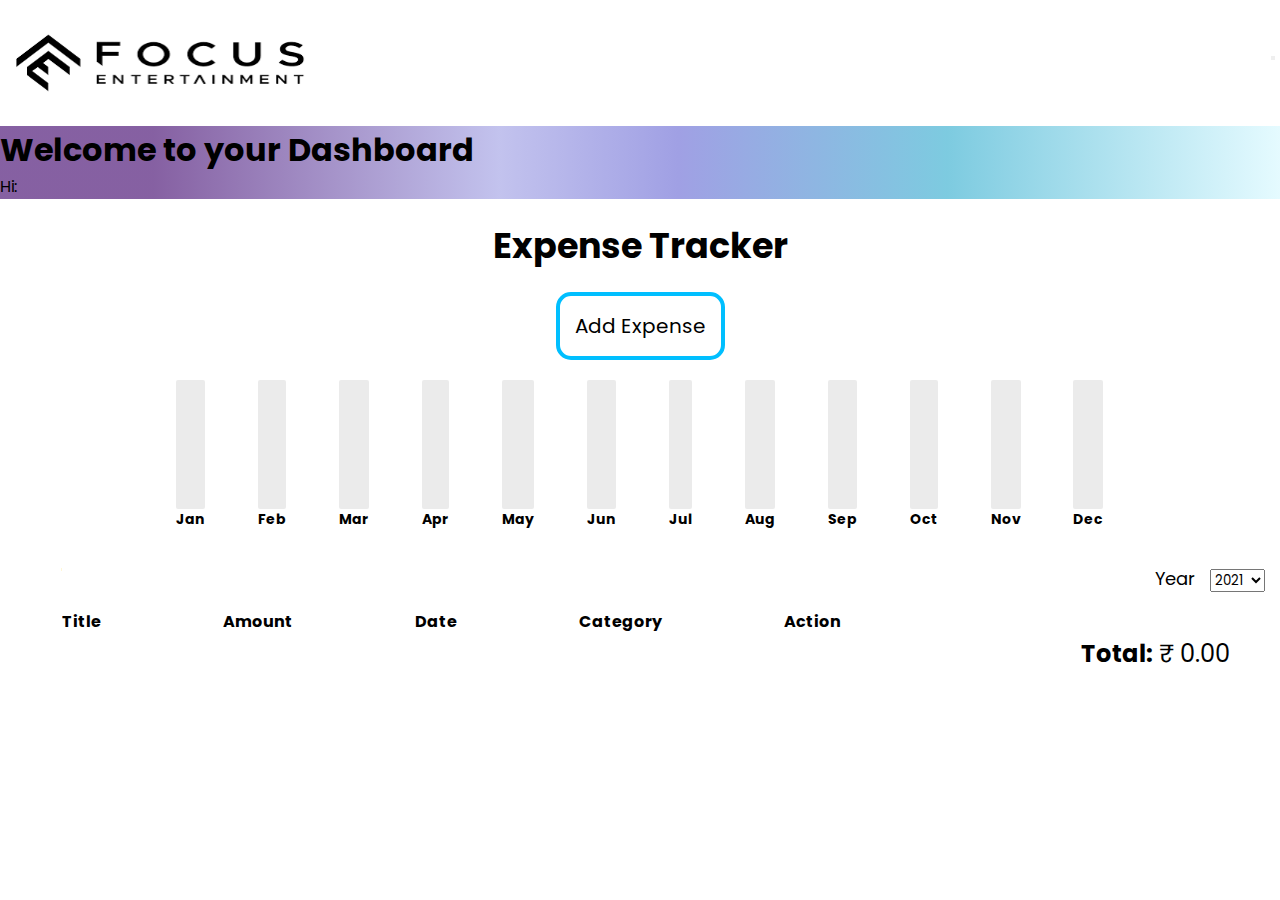
==== dashboard.html @ 283a26e5 "first commit" ====
<!DOCTYPE html>
<html lang="en">
<head>
    <meta charset="UTF-8">
    <meta name="viewport" content="width=device-width, initial-scale=1.0">
    <title>Dashboard</title>
    <link rel="stylesheet" href="styles.css">
    <link rel="stylesheet" href="https://cdnjs.cloudflare.com/ajax/libs/font-awesome/6.5.2/css/all.min.css" integrity="sha512-SnH5WK+bZxgPHs44uWIX+LLJAJ9/2PkPKZ5QiAj6Ta86w+fsb2TkcmfRyVX3pBnMFcV7oQPJkl9QevSCWr3W6A==" crossorigin="anonymous" referrerpolicy="no-referrer" />
    <link rel="preconnect" href="https://fonts.googleapis.com">
    <link rel="preconnect" href="https://fonts.gstatic.com" crossorigin>
    <link href="https://fonts.googleapis.com/css2?family=Poppins:ital,wght@0,100;0,200;0,300;0,400;0,500;0,600;0,700;0,800;0,900;1,100;1,200;1,300;1,400;1,500;1,600;1,700;1,800;1,900&display=swap" 
    rel="stylesheet">
<link rel="stylesheet" href="https://cdnjs.cloudflare.com/ajax/libs/font-awesome/6.5.2/css/all.min.css" integrity="sha512-SnH5WK+bZxgPHs44uWIX+LLJAJ9/2PkPKZ5QiAj6Ta86w+fsb2TkcmfRyVX3pBnMFcV7oQPJkl9QevSCWr3W6A==" crossorigin="anonymous" referrerpolicy="no-referrer" />

</head>
<body>
    <div class="header">
        <div class="logo">
             <img src="focus.png">
        </div>
        <div class="button" id="refresh">
            <button class="tooltip-button" type="button" title="logout"><i class="fa-solid fa-power-off"></i></button>
            <div id="logoutModal" class="modal">
                <div class="modal-content">
                    <p>Are you sure you want to logout?</p>
                    <button id="cancelLogout">No</button>
                    <button id="confirmLogout">Yes</button>
                </div>
            </div>
        </div>
    </div>
    
    <div class="section">
        <h1>Welcome to your Dashboard</h1>
        <p>Hi: <span id="userEmail"></span></p>
    </div>
    <div class="section1">
      <h2>Expense Tracker</h2> 
      <div class="form">
        <div class="content">
             <label for="title">Title</label>
             <input type="text" id="title">
        </div>
        <div class="content">
             <label for="amount">Amount</label>
             <input type="number" id="number">
        </div>
        <div class="content">
           <label for="date">Date</label>
           <input type="date" id="date">
        </div>
        <div class="content">
           <label for="category">Category</label>
           <select id="select">
              <option value="food">Food</option>
              <option value="house">House</option>
              <option value="transport">Transport</option>
              <option value="entertainment">Entertainment</option>
              <option value="communication">Communication</option>
              <option value="health">Health</option>
              <option value="others">Others</option>
           </select>
        </div>
        <div class="button1">
            <button type="button" id="confirm">Add Expense</button>
            <button type="button" id="cancel">Cancel</button>
        </div>
      </div>
      <div class="button2">
        <button type="button">Add Expense</button>
      </div>
      <div class="chart">
          <div class="chartbar">
            <div class="chartbar_inner">
                <div class="chartbar_filler"></div>
            </div>
            <div class="chartbar_label">Jan</div>
          </div>
          <div class="chartbar">
            <div class="chartbar_inner">
                <div class="chartbar_filler"></div>
            </div>
            <div class="chartbar_label">Feb</div>
          </div>
          <div class="chartbar">
            <div class="chartbar_inner">
                <div class="chartbar_filler"></div>
            </div>
            <div class="chartbar_label">Mar</div>
          </div>
          <div class="chartbar">
            <div class="chartbar_inner">
                <div class="chartbar_filler"></div>
            </div>
            <div class="chartbar_label">Apr</div>
          </div>
          <div class="chartbar">
            <div class="chartbar_inner">
                <div class="chartbar_filler"></div>
            </div>
            <div class="chartbar_label">May</div>
          </div>
          <div class="chartbar">
            <div class="chartbar_inner">
                <div class="chartbar_filler"></div>
            </div>
            <div class="chartbar_label">Jun</div>
          </div>
          <div class="chartbar">
            <div class="chartbar_inner">
                <div class="chartbar_filler"></div>
            </div>
            <div class="chartbar_label">Jul</div>
          </div>
          <div class="chartbar">
            <div class="chartbar_inner">
                <div class="chartbar_filler"></div>
            </div>
            <div class="chartbar_label">Aug</div>
          </div>
          <div class="chartbar">
            <div class="chartbar_inner">
                <div class="chartbar_filler"></div>
            </div>
            <div class="chartbar_label">Sep</div>
          </div>
          <div class="chartbar">
            <div class="chartbar_inner">
                <div class="chartbar_filler"></div>
            </div>
            <div class="chartbar_label">Oct</div>
          </div>
          <div class="chartbar">
            <div class="chartbar_inner">
                <div class="chartbar_filler"></div>
            </div>
            <div class="chartbar_label">Nov</div>
          </div>
          <div class="chartbar">
            <div class="chartbar_inner">
                <div class="chartbar_filler"></div>
            </div>
            <div class="chartbar_label">Dec</div>
          </div>
      </div>  
        <div class="expense">
            <label>Year</label>
            <select id="yearSelect">
                <option value="2021">2021</option>
                <option value="2022">2022</option>
                <option value="2023">2023</option>
                <option value="2024">2024</option>
            </select>
        </div>
        <div class="noexpense">
            <table>
                <thead class="data_store">
                    <tr>
                        <th>Title</th>
                        <th>Amount</th>
                        <th>Date</th>
                        <th>Category</th>
                        <th>Action</th>
                    </tr>
                </thead>
                <tbody id="expenseTable">
                    
                </tbody>
            </table>
        </div>
        <div class="total">
            <b>Total:</b>
            &#8377; <span id="totalAmount">0</span>
        </div>
    </div>
    <script>
       
       document.addEventListener('DOMContentLoaded', function() {
    const userName = localStorage.getItem('username');  // Retrieves the username from local storage
    if (userName) {
        document.getElementById('userEmail').textContent = userName;  // If a username is found, display it in the element with ID 'userEmail'
    } else {
        document.getElementById('userEmail').textContent = '';  // If no username is found, display an empty string in the element with ID 'userEmail'
    }
});


const button = document.querySelector('#refresh');
const modal = document.querySelector('#logoutModal');
const confirmLogout = document.getElementById('confirmLogout');
const cancelLogout = document.getElementById('cancelLogout');

button.addEventListener('click', () => {
    modal.style.display = 'block';
});

confirmLogout.addEventListener('click', () => {
    window.location.href = '/index.html';
    localStorage.removeItem('username');
    localStorage.removeItem('email');
    localStorage.removeItem('password');
});

cancelLogout.addEventListener('click', () => {
    window.location.href = '/dashboard.html';
});

// document.addEventListener('DOMContentLoaded', function() {
//     let storedExpensesJSON = localStorage.getItem('expenses');
//     let storedExpenses = storedExpensesJSON ? JSON.parse(storedExpensesJSON) : [];

//     function renderExpenses(expenses) {
//         renderFilteredExpenses(expenses);
//         updateChart(expenses);
//         updateTotal(expenses);
//     }

//     function addExpense() {
//         const title = document.getElementById('title').value.trim();
//         const amount = parseFloat(document.getElementById('number').value.trim());
//         const date = document.getElementById('date').value.trim();
//         const category = document.getElementById('select').value.trim();

//         if (title && amount && date && category) {
//             let temp = Number(amount);
//             const expense = { title, temp, date, category };
//             storedExpenses.push(expense);
//             saveExpenses();
//             renderExpenses(filterExpensesByYear(getSelectedYear()));
//             resetForm();
//         } else {
//             alert('Please fill in all fields.');
//         }
//     }

//     function saveExpenses() {
//         localStorage.setItem('expenses', JSON.stringify(storedExpenses));
//     }

//     function resetForm() {
//         document.getElementById('title').value = '';
//         document.getElementById('number').value = '';
//         document.getElementById('date').value = '';
//         document.getElementById('select').value = 'food';

//         document.querySelector('.form').style.display = 'none';
//         document.querySelector('.button2').style.display = 'flex';
//     }

//     function updateChart(expenses) {
//         const chartBars = document.querySelectorAll('.chartbar_filler');
//         chartBars.forEach(bar => bar.style.height = '0%');

//         expenses.forEach(expense => {
//             const month = new Date(expense.date).getMonth();
//             const currentHeight = parseFloat(chartBars[month].style.height) || 0;
//             chartBars[month].style.height = `${currentHeight + expense.temp}px`;
//         });
//     }

//     function renderFilteredExpenses(expenses) {
//         let tableBody = document.getElementById('expenseTable');
//         let rowsHtml = '';

//         expenses.forEach(expense => {
//             let categoryIconClass = getCategoryIconClass(expense.category); // Function to get the appropriate icon class

//             rowsHtml += `
//                 <tr>
//                     <td>${expense.title}</td>
//                     <td>${expense.temp}</td>
//                     <td>${expense.date}</td>
//                     <td><i class="${categoryIconClass}"></i></td> <!-- Display category icon -->
//                     <td>
//           <button class="edit" onclick={edit(${expense.id})}>Edit</button>
//           <button class="delete" onclick={delet(${expense.id})}>Delete</button>
//         </td>
//                 </tr>
//             `;
//         });

//         tableBody.innerHTML = rowsHtml;
//     }

//     function updateTotal(expenses) {
//         const totalAmount = expenses.reduce((total, expense) => total + expense.temp, 0);
//         document.getElementById('totalAmount').textContent = totalAmount.toFixed(2);
//     }

//     function getCategoryIconClass(category) {
//         switch (category) {
//             case 'food':
//                 return 'fas fa-utensils'; // Example Font Awesome icon for food
//             case 'house':
//                 return 'fas fa-home'; // Example Font Awesome icon for house
//             case 'transport':
//                 return 'fas fa-car'; // Example Font Awesome icon for transport
//             case 'entertainment':
//                 return 'fas fa-film'; // Example Font Awesome icon for entertainment
//             case 'communication':
//                 return 'fas fa-phone'; // Example Font Awesome icon for communication
//             case 'health':
//                 return 'fas fa-heart'; // Example Font Awesome icon for health
//             case 'others':
//                 return 'fas fa-cog'; // Example Font Awesome icon for others
//             default:
//                 return 'fas fa-question'; // Default icon if category is unknown
//         }
//     }

//     function filterExpensesByYear(year) {
//         return storedExpenses.filter(expense => new Date(expense.date).getFullYear() == year);
//     }

//     function getSelectedYear() {
//         return document.getElementById('yearSelect').value;
//     }

//     document.getElementById('confirm').addEventListener('click', () => {
//         addExpense();
//     });

//     document.getElementById('cancel').addEventListener('click', () => {
//         resetForm();
//     });

//     document.querySelector('.button2 button').addEventListener('click', () => {
//         document.querySelector('.form').style.display = 'block';
//         document.querySelector('.button2').style.display = 'none';
//     });

//     document.getElementById('yearSelect').addEventListener('change', function() {
//         const selectedYear = this.value;
//         const filteredExpenses = filterExpensesByYear(selectedYear);
//         renderExpenses(filteredExpenses);
//     });

//     // Initial setup: Render blank chart and expense table
//     renderExpenses([]);
// });
document.addEventListener('DOMContentLoaded', function() {
    let storedExpensesJSON = localStorage.getItem('expenses');
    let storedExpenses = storedExpensesJSON ? JSON.parse(storedExpensesJSON) : [];
    let editId = null;

    function renderExpenses(expenses) {
        renderFilteredExpenses(expenses);
        updateChart(expenses);
        updateTotal(expenses);
    }

    function addExpense() {
        const title = document.getElementById('title').value.trim();
        const amount = parseFloat(document.getElementById('number').value.trim());
        const date = document.getElementById('date').value.trim();
        const category = document.getElementById('select').value.trim();

        if (title && amount && date && category) {
            let temp = Number(amount);
            const expense = { id: Date.now(), title, temp, date, category };

            if (editId === null) {
                storedExpenses.push(expense);
            } else {
                const index = storedExpenses.findIndex(exp => exp.id === editId);
                storedExpenses[index] = { id: editId, title, temp, date, category };
                editId = null;
            }

            saveExpenses();
            renderExpenses(filterExpensesByYear(getSelectedYear()));
            resetForm();
        } else {
            alert('Please fill in all fields.');
        }
    }

    function saveExpenses() {
        localStorage.setItem('expenses', JSON.stringify(storedExpenses));
    }

    function resetForm() {
        document.getElementById('title').value = '';
        document.getElementById('number').value = '';
        document.getElementById('date').value = '';
        document.getElementById('select').value = 'food';
        document.querySelector('.form').style.display = 'none';
        document.querySelector('.button2').style.display = 'flex';
        editId = null;
    }

    function updateChart(expenses) {
        const chartBars = document.querySelectorAll('.chartbar_filler');
        chartBars.forEach(bar => bar.style.height = '0%');

        expenses.forEach(expense => {
            const month = new Date(expense.date).getMonth();
            const currentHeight = parseFloat(chartBars[month].style.height) || 0;
            chartBars[month].style.height = `${currentHeight + expense.temp}px`;
        });
    }

    function renderFilteredExpenses(expenses) {
        let tableBody = document.getElementById('expenseTable');
        let rowsHtml = '';

        expenses.forEach(expense => {
            let categoryIconClass = getCategoryIconClass(expense.category);

            rowsHtml += `
                <tr>
                    <td>${expense.title}</td>
                    <td>${expense.temp}</td>
                    <td>${expense.date}</td>
                    <td><i class="${categoryIconClass}"></i></td>
                    <td>
                        <button class="edit" onclick="edit(${expense.id})">Edit</button>
                        <button class="delete" onclick="delet(${expense.id})">Delete</button>
                    </td>
                </tr>
            `;
        });

        tableBody.innerHTML = rowsHtml;
    }

    function updateTotal(expenses) {
        const totalAmount = expenses.reduce((total, expense) => total + expense.temp, 0);
        document.getElementById('totalAmount').textContent = totalAmount.toFixed(2);
    }

    function getCategoryIconClass(category) {
        switch (category) {
            case 'food':
                return 'fas fa-utensils';
            case 'house':
                return 'fas fa-home';
            case 'transport':
                return 'fas fa-car';
            case 'entertainment':
                return 'fas fa-film';
            case 'communication':
                return 'fas fa-phone';
            case 'health':
                return 'fas fa-heart';
            case 'others':
                return 'fas fa-cog';
            default:
                return 'fas fa-question';
        }
    }

    function filterExpensesByYear(year) {
        return storedExpenses.filter(expense => new Date(expense.date).getFullYear() == year);
    }

    function getSelectedYear() {
        return document.getElementById('yearSelect').value;
    }

    window.edit = function(id) {
        const expense = storedExpenses.find(exp => exp.id === id);
        document.getElementById('title').value = expense.title;
        document.getElementById('number').value = expense.temp;
        document.getElementById('date').value = expense.date;
        document.getElementById('select').value = expense.category;

        document.querySelector('.form').style.display = 'block';
        document.querySelector('.button2').style.display = 'none';

        editId = id;
    }

    window.delet = function(id) {
        storedExpenses = storedExpenses.filter(exp => exp.id !== id);
        saveExpenses();
        renderExpenses(filterExpensesByYear(getSelectedYear()));
    }

    document.getElementById('confirm').addEventListener('click', () => {
        addExpense();
    });

    document.getElementById('cancel').addEventListener('click', () => {
        resetForm();
    });

    document.querySelector('.button2 button').addEventListener('click', () => {
        document.querySelector('.form').style.display = 'block';
        document.querySelector('.button2').style.display = 'none';
    });

    document.getElementById('yearSelect').addEventListener('change', function() {
        const selectedYear = this.value;
        const filteredExpenses = filterExpensesByYear(selectedYear);
        renderExpenses(filteredExpenses);
    });

    // Initial setup: Render blank chart and expense table
    renderExpenses([]);
});

    </script>
</body>
</html>
---- styles.css ----
*{
    margin: 0;
    padding: 0;
    font-family:  "Poppins";
}
.header{
    background-color: #ffffff;
    width: 100%;
    display: flex;
    justify-content: space-between;
    height: 19vh;
}
i{
    font-size: 35px;
    cursor: pointer;
}
.logo{
    padding-inline: 10px;
}
.logo img{
    height: 19vh;
}
.button{
    padding: 50px 5px;
    cursor: pointer;
}
.section{
    background: rgb(93,43,131);
background: linear-gradient(90deg, rgba(93,43,131,0.7483368347338936) 12%, rgba(160,160,228,0.6362920168067228) 39%, rgba(160,160,228,1) 53%, rgba(53,174,207,0.6446953781512605) 74%, rgba(0,212,255,0.10127801120448177) 100%, rgba(81,225,163,0.45702030812324934) 100%, rgba(179,179,190,1) 100%);
}
.modal {
    display: none; /* Hidden by default */
    position: fixed;
    z-index: 1;
    left: 0;
    top: 0;
    width: 100%;
    height: 100%;
    overflow: auto;
    background-color: rgb(0,0,0);
    background-color: rgba(0,0,0,0.4); /* Black w/ opacity */
}

.modal-content {
    background-color: #fefefe;
    margin: 15% auto; /* 15% from the top and centered */
    padding: 20px;
    border: 1px solid #888;
    border-radius: 10px;
    width: 80%; /* Could be more or less, depending on screen size */
    max-width: 400px; /* Maximum width */
    text-align: center;
}
.modal-content button{
   padding: 3px 45px;
   margin: 20px;
   border-radius: 20px; 
   cursor: pointer; 
   font-size: 14px;
   border: 1px solid;  
}
#confirmLogout{
    background-color: #007fff;
    color: white
}
.close {
    color: #aaa;
    float: right;
    font-size: 28px;
    font-weight: bold;
}

.close:hover,
.close:focus {
    color: black;
    text-decoration: none;
    cursor: pointer;
}
.section1 h2{
    text-align: center;
    padding: 20px;
    font-size: 35px;
}
.content{
    display: flex;
    flex-direction: column;
    padding-bottom: 15px;
}
.form{
    margin-inline: 100px;
    display: none;
}
select{
    padding-block: 12px;
}
input{
    padding-block: 12px;
}
.button1{
    display: flex;
    align-items: center;
    justify-content: center;
}
.button1 button{
    padding: 5px 45px;
   margin: 20px;
   border-radius: 20px; 
   cursor: pointer; 
   font-size: 14px;
   border: 1px solid;
}
#confirm{
    background-color: #007fff;
    color: #fefefe;
}
#cancel{
    background-color: #fefefe;
}
.button2{
    display: flex;
    justify-content: center;
}
.button2 button{
    padding: 15px;
    border-radius: 15px;
    font-size: 20px;
    background-color: white;
    border: 4px solid deepskyblue;
    cursor: pointer;
}
.chart{
    display: flex;
    height: 150px;
    text-align: center;
    justify-content: space-around;
    padding: 20px 150px;
}
.chartbar, .chartbar_inner{
    display: flex;
    flex-direction: column;
    height: 100%;
}
.chartbar_inner{
    background-color: #ebebeb;
    border-radius: 2px;
    justify-content: flex-end;
    overflow: hidden;
    width: 100%;
}
.chartbar_filler{
    background-color: #26b4b9;
    transition: all .3s ease-out;
    width: 100%;
}
.chartbar_label{
    font-size: 14px;
    font-weight: 700;
    text-align: center;
}
.expense{
    font-size: 18px;
    padding: 15px;
    text-align: right;
}
.expense label{
    padding-right: 10px;
}
.expense select{
     padding-block: 0px;
}
.total{
    font-size: 24px;
    margin-right: 50px;
    text-align: right
}
th{
    padding-inline: 60px;
}
td{
    padding-inline: 60px;
}
table .edit{
    background-color: blue;
    color: white;
    cursor: pointer;
}
table .delete{
    background-color: red;
    color: white;
    cursor: pointer;
}
@media screen and (max-width:480px){
    .logo img{
        height: 15vh;
        width: 225px;
    }
    .button{
        padding: 27px 5px;
    }
    .header{
      height: 15vh;
    }
    i{
        font-size: 25px;
    }
    .modal-content button{
        padding: 5px 45px;
        margin: 5px;
        border-radius: 20px; 
        cursor: pointer; 
        font-size: 12px;
        border: 1px solid;  
     }
     .modal-content {
        background-color: #fefefe;
        margin: 50% auto; /* 15% from the top and centered */
        padding: 20px;
        border: 1px solid #888;
        border-radius: 10px;
        width: 80%; /* Could be more or less, depending on screen size */
        max-width: 400px; /* Maximum width */
        text-align: center;
    }

}
@media screen and (min-width:481px) and (max-width:800px){
    .button{
        padding: 24px 5px;
    }
    .header{
        height: 14vh;
    }
    .logo img{
        height: 14vh;
        width: 200px;
    }
    i{
        font-size: 20px;
    }
}
@media screen and (min-width:801px) and (max-width:1100px){
    .button{
        padding: 36px 5px;
    }
    .header{
        height: 14vh;
    }
    .logo img{
        height: 14vh;
        width: 200px;
    }
    i{
        font-size: 25px;
    }
}
@media screen and (min-width:1101px) and (max-width:1500px){
    .button{
        padding: 40px 5px;
    }
    .header{
        height: 14vh;
    }
    .logo img{
        height: 14vh;
        width: 300px;
    }
    i{
        font-size: 30px;
    }
}
@media screen and (min-width:1501px){
    .button{
        padding: 44px 5px;
    }
    .header{
        height: 14vh;
    }
    .logo img{
        height: 14vh;
        width: 300px;
    }
    i{
        font-size: 35px;
    }
}
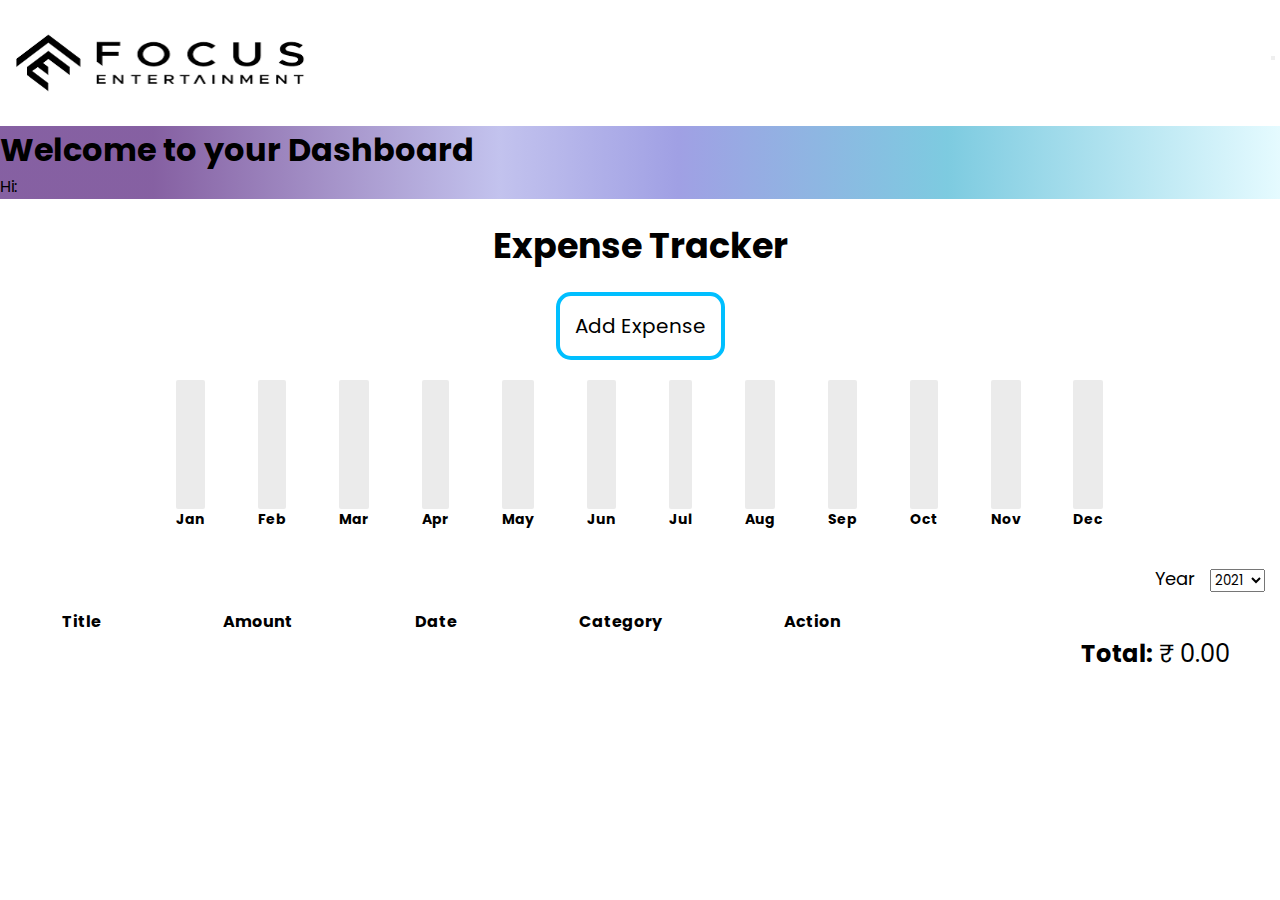
==== commit cb3c2f42: "modified" ====
--- a/dashboard.html
+++ b/dashboard.html
@@ -168,6 +168,7 @@
                 </tbody>
             </table>
         </div>
+        <!--total to calculate the full amount--> 
         <div class="total">
             <b>Total:</b>
             &#8377; <span id="totalAmount">0</span>
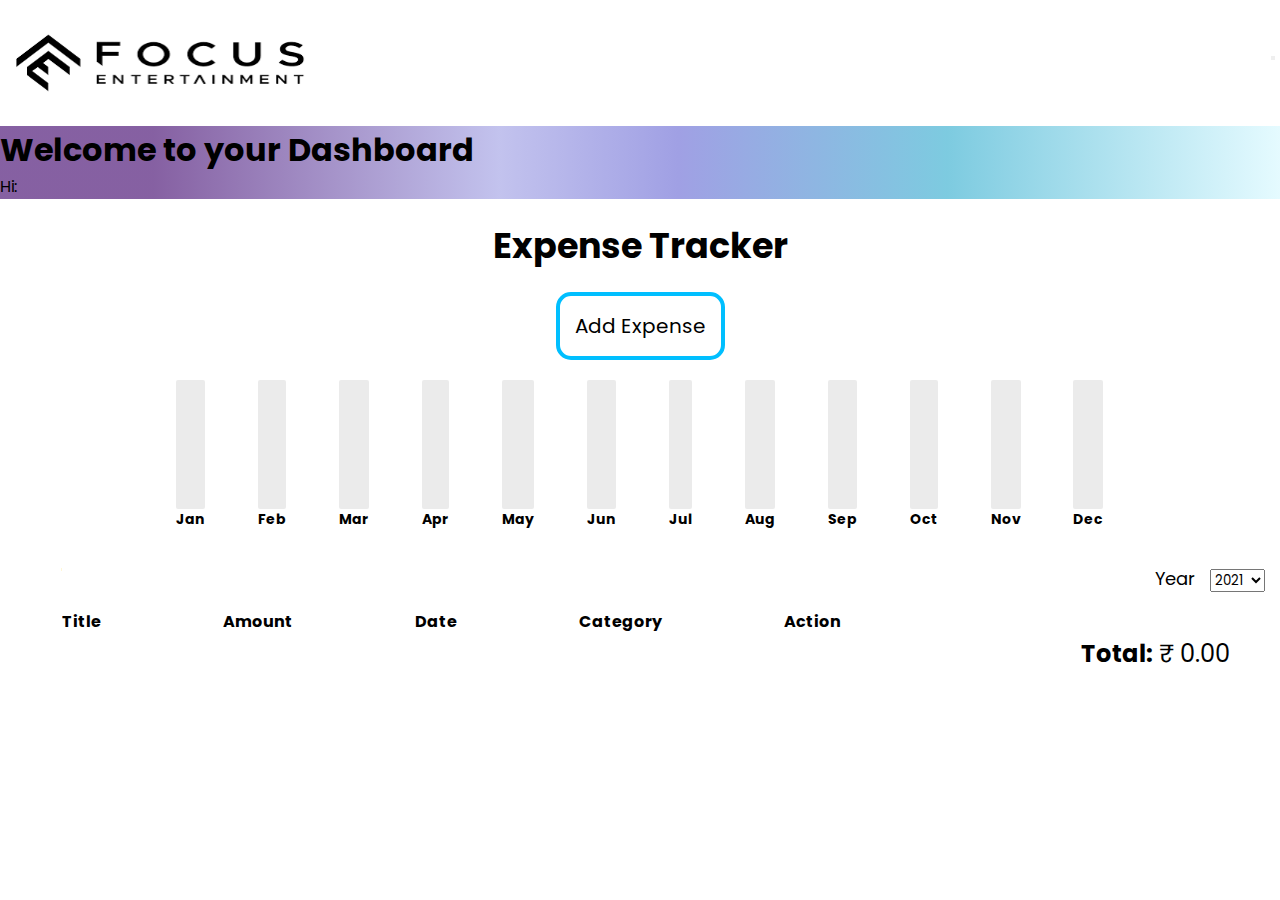
==== commit c0c88f78: "trigger" ====
--- a/dashboard.html
+++ b/dashboard.html
@@ -168,7 +168,8 @@
                 </tbody>
             </table>
         </div>
-        <!--total to calculate the full amount--> 
+        <!--total to calculate the full amount-->
+        <!----> 
         <div class="total">
             <b>Total:</b>
             &#8377; <span id="totalAmount">0</span>
